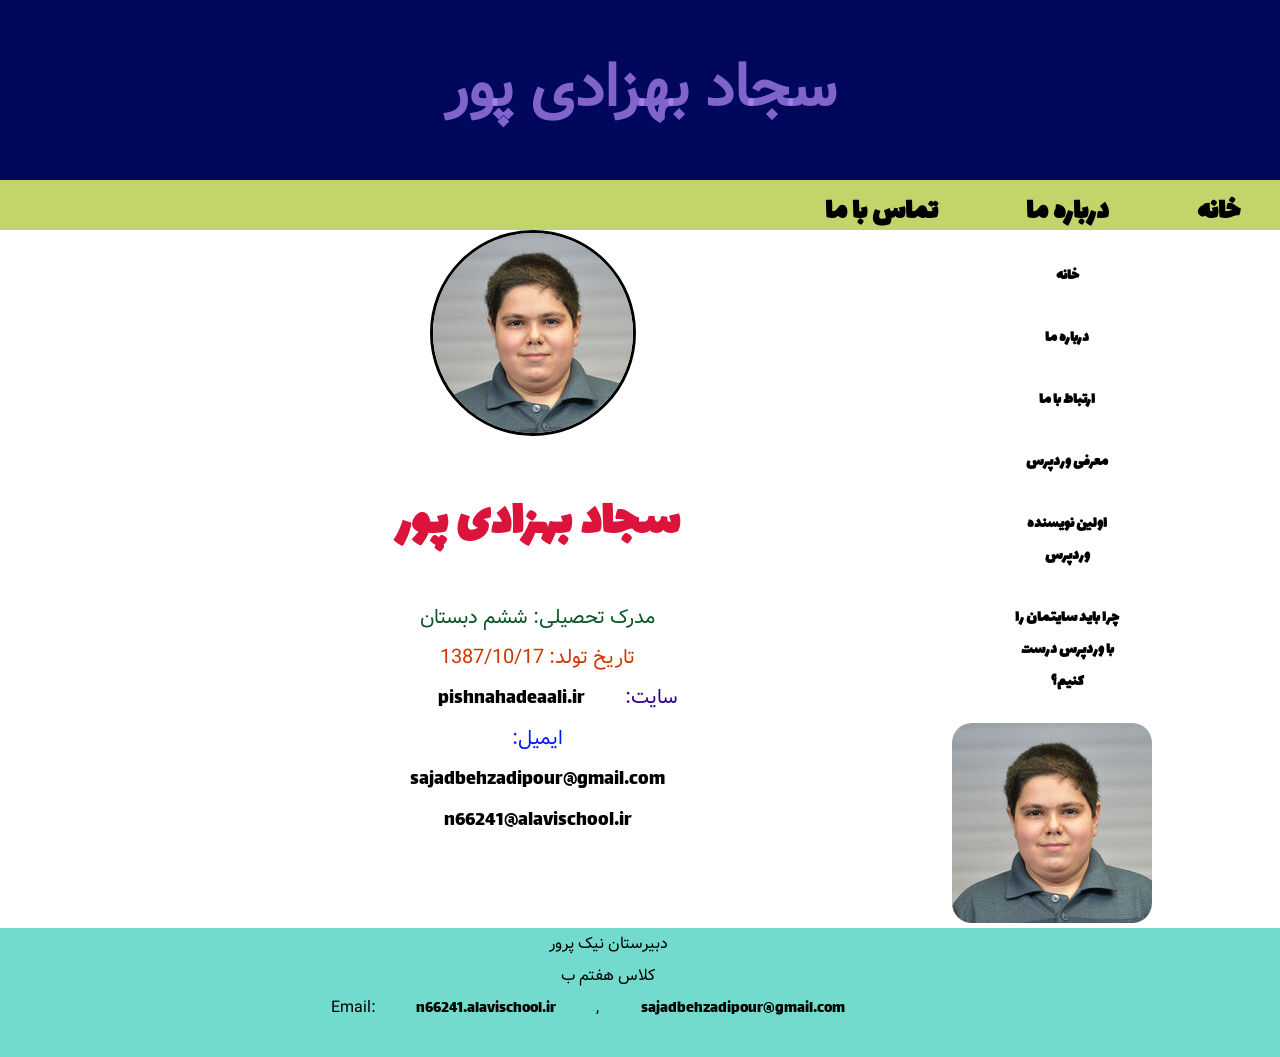
==== about.html @ bf00e7be "Add files via upload" ====
<!DOCTYPE html>
<html lang="fa" dir="rtl">
    <head>
        <title>سجاد بهزادی پور</title>
        <meta charset="UTF-8">
        <link href="style.css" rel="stylesheet">
    </head>
    <body>
        <header>
            <h1>سجاد بهزادی پور</h1>
            <h3 id="h3_header">            
                <a href="index.html">خانه</a>
                <a href="about.html">درباره ما</a>
                <a href="contact.html">تماس با ما</a>
            </h3>
        </header>
        <main id="main_about">
            <aside>
                <a href="index.html">خانه</a>
                <a href="about.html">درباره ما</a>
                <a href="contact.html">ارتباط با ما</a>
                <a href="about_wordpress.html">معرفی وردپرس</a>
                <a href="about_matt_mullenweg.html">اولین نویسنده وردپرس</a>
                <a href="why_wordpress.html">چرا باید سایتمان را با وردپرس درست کنیم؟</a>
                <img src="n66241.jpg" id="img_aside">
            </aside>
            <body id="body_about">
                <img src="n66241.jpg" id="img_about">
                <h1 id="h1-about">سجاد بهزادی پور</h1>
                <p id="p_about">
                <span style="color: rgb(13, 83, 40);">مدرک تحصیلی: ششم دبستان</span>
                <br>
                <span  style="color: rgb(206, 55, 0);">تاریخ تولد: 1387/10/17</span>
                <br>
                <span style="color: rgb(52, 0, 134);">سایت:<a href="https://pishnahadeaali.ir">pishnahadeaali.ir</a></span>
                <br>
                <span style="color: rgb(0, 26, 255);">ایمیل:</span>
                <br>
                <span style="color: rgb(172, 22, 22);"><a href="mailto:sajadbehzadipour@gmail.com">sajadbehzadipour@gmail.com</a></span>
                <br>
                <span style="color: rgb(172, 22, 22);"><a href="mailto:n66241@alavischool.ir">n66241@alavischool.ir</a></span>
              </p>
            </body>
        </main>
        <footer>
            <pre id="footer">
                دبیرستان نیک پرور
                کلاس هفتم ب
                Email:<a href="mailto:n66241@alavischool.ir">n66241.alavischool.ir</a>,<a href="mailto:sajadbehzadipour@gmail.com"> sajadbehzadipour@gmail.com</a>
            </pre>
        </footer>
    </body>
</html>
---- style.css ----
*{
    margin: 0;
    padding: 0;
    box-sizing: border-box;
}
@font-face {
    font-family: vazir;
    src: url(Vazir.woff);
}
@font-face {
    font-family: lalezar;
    src: url(Lalezar-Regular.woff);
}
h1 {
    color: #b48af8b6;
    background-color: #01085c;
    width: 100%;
    min-width: 800px;
    font-family: vazir, sans-serif;
    font-size: 60px;
    text-align: center;
    line-height: 3;
}
h3 {
    color: #ffffff;
    font-family: vazir, sans-serif;
    font-size: 30px;
    min-width: 800px;
    height: 50px;
}
a{
    text-decoration: none;
    margin: 0 35px;
    padding: 5px;
    width: 120px;
    font-family: lalezar, sans-serif;
    color: black;
}
html {
    font-family: vazir,sans-serif;
    line-height: 2;  
}
main {
    max-width: 1024px;
    margin: 0 auto;
    overflow: auto;
}
aside {
    width: 20%;
    padding: 5px;
    float:right;
}
aside>a {
    margin: 20px;
    text-decoration: none;
    text-align: center;
    color: black;
    font-weight: bold;
    display: block;
}

a:hover {
    color: rgb(89, 151, 115);
}
section{
    width: 80%;
    background: Beige;
    height: 80%;
    padding: 10px;
    overflow: hidden;
    float: left;
    text-align: right;
    border-style: solid;
    border-radius: 15px;
}
img {
    margin-right: 10px;
    float: left;
}
header{
    background-color: rgba(185, 207, 86, 0.87);
}
#footer{
    text-align: center;
    background-color: rgb(114, 219, 205);
    font-family: vazir, sans-serif;
}
#why_wordpress{
    font-size: 25px;
}
#img_about{
    border-style: solid;
    border-radius: 50%;
    float: none;
}
#body_about{
    text-align: center;
}
#h1-about{
    font-family: lalezar,sans-serif;
    font-size: 50px;
    color: crimson;
    background-color: rgba(255, 255, 255, 0);
}
#p_about{
    font-family: vazir,sans-serif;
    font-size: 20px;
}
#img_aside{
    border-radius: 20px;
}
#h3_header{
    text-align: right;
}
#main_contact>section{
    float: left;
    margin: 0 35px;
    width: 190px;
    border: 1px solid #000;
    text-align: right;
    background-color: rgb(1, 97, 9);

}
#main_contact>section>h1{
    text-align: right;
    background-color: rgba(255, 255, 255, 0);
    font-size: 25px;
    min-width: 40px;
    width: 100%;
    text-align: center;
    color: black;
    font-family: lalezar, sans-serif;
}
#main_contact>section>img{
    border-radius: 90%;
    width: 150px;
    height: 150px;
    text-align: right;
    min-width: 40px;
    width: 100%;
    text-align: center;
}
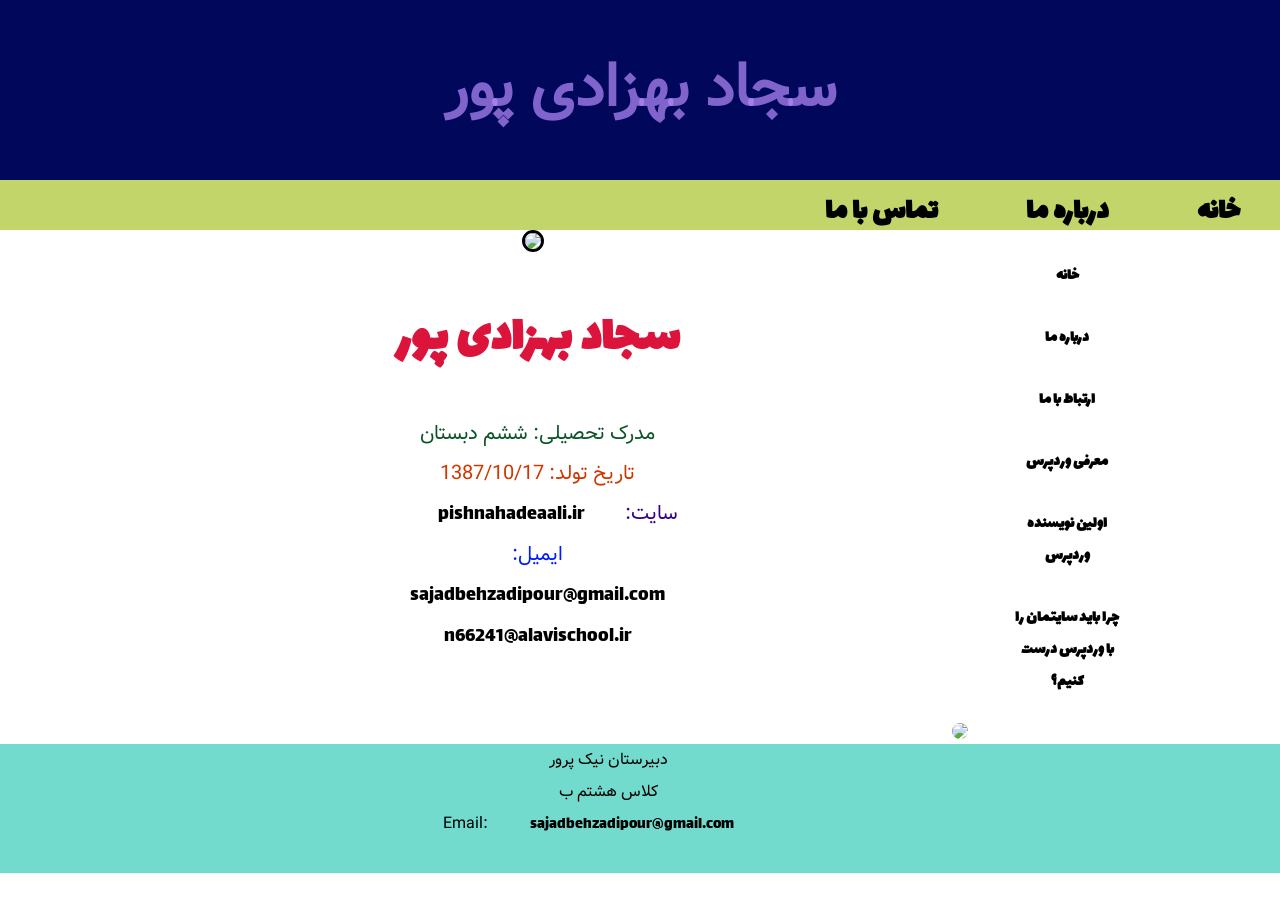
==== commit 9d18ce4f: "Update about.html" ====
--- a/about.html
+++ b/about.html
@@ -45,9 +45,9 @@
         <footer>
             <pre id="footer">
                 دبیرستان نیک پرور
-                کلاس هفتم ب
-                Email:<a href="mailto:n66241@alavischool.ir">n66241.alavischool.ir</a>,<a href="mailto:sajadbehzadipour@gmail.com"> sajadbehzadipour@gmail.com</a>
+                کلاس هشتم ب
+                Email:<a href="mailto:sajadbehzadipour@gmail.com"> sajadbehzadipour@gmail.com</a>
             </pre>
         </footer>
     </body>
-</html>+</html>
